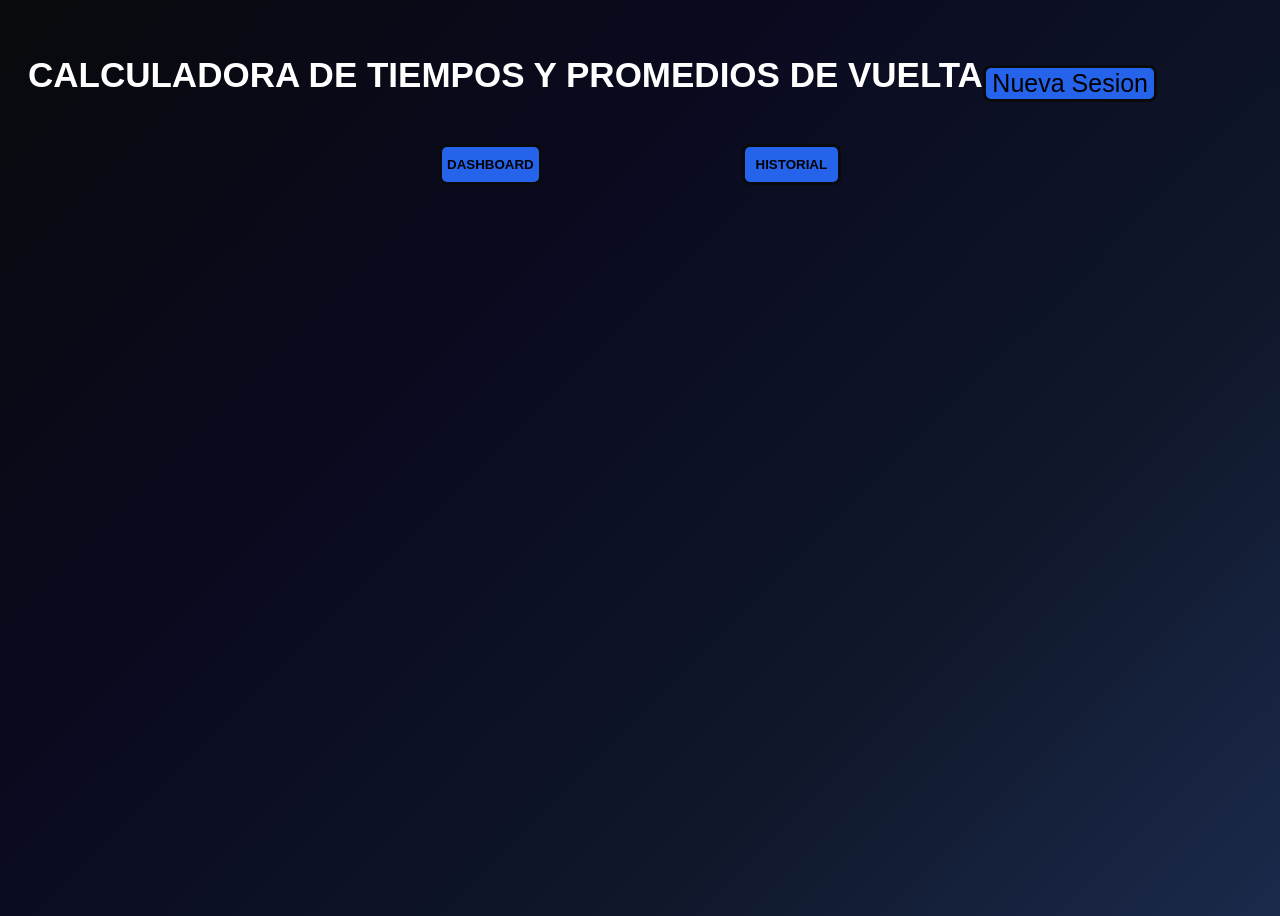
==== index.html @ a9ef207c "cambio a index.html" ====
<!doctype html>
<html lang="en">
   
  <head>
       
    <meta charset="UTF-8" />
     
    <meta name="viewport" content="width=device-width, initial-scale=1.0" />
    <title>Lap Time Calculator</title>
    <script src="calc-de-tiempos-y-promedios.js" defer></script>
    <link rel="stylesheet" href="calc-de-tiempos-y-promedios.css" /></head
  > 
  <body>
       
    <main>
      <section class="dashboard" id="dashboard">
        <h1>calculadora de tiempos y promedios de vuelta</h1>
        <button class="btn-nuevaSesion" id="btn-nuevaSesion">
          Nueva Sesion
        </button>
        <div class="cambio-pestaña">
          <button class="btn-dashboard" id="btn-dashboard">DASHBOARD</button>
          <button class="btn-historial" id="btn-historial">HISTORIAL</button>
        </div>

        <div class="cards"></div>
         
      </section>

      <section class="sesion-activa" id="sesionActiva">
        <div class="columna-1">
          <div class="caja-registros">
            <div class="input-de-tiempos">
              <label for="input-tiempo">Tiempo de vuelta:</label>        
              <input type="text" id="input-tiempo" placeholder="ej: 1:32.654" />
                
            </div>
            <div class="botones">
              <div class="btn-tiempo">
                <button id="btn-registrar">Registrar</button>      
              </div>
              <div class="btn-reset">
                <button id="btn-resetear">Reset</button>
              </div>
            </div>
          </div>

          <div class="lista-vueltas">
                 
            <ul id="lista-tiempos">
                     
            </ul>
                 
          </div>

          <div class="barra-progreso"></div>
        </div>
        <div class="columna-2">
          <div class="caja-promedios">
                        
            <p id="mejor-tiempo">Vuelta Rapida: --:--.---</p>
                     
            <p id="promedio">Promedio de Vuelta: --:--.---</p>
                     
            <p id="peor-tiempo">Peor Vuelta: --:--.---</p>

            <button id="btn-volver-dashboard"><--Dashboard</button>
                   
          </div>

          <div class="grafico" id="padreCajaBarrasGrafico">
            <div class="cajaBarrasGrafico" id="cajaBarrasGrafico"></div>
          </div>
        </div>
      </section>
      <section class="historial" id="historial">
        <div class="header-historial">
          <h3 class="historialH3">HISTORIAL</h3>
          <button id="btn-volver-dashboard-historial">
            Volver al dashboard
          </button>
        </div>
        <div class="historial-grid" id="historial-grid"></div>
      </section>
    </main>
     
  </body>
</html>
---- calc-de-tiempos-y-promedios.css ----
:root {
    --colorPrincipal: #fff;
    --colorSecundario: #94a3b8;
    --bcBotones: #2563EB;
}
body {
  background: linear-gradient(
    135deg,
    #080A0C 0%,
    #0A0A1F 35%,
    #0F172A 70%,
    #1B294B 100%
  );
  min-height: 100vh;
  color: var(--colorPrincipal);
  font-family: Helvetica, sans-serif;
  overflow-y: hidden;
}
main {
    position: relative;
}
/*-------------------------------------------------------*/
                     /*DASHBOARD*/
/*-------------------------------------------------------*/
/*.dashboard {
    display: none;
}*/
h1 {
    text-transform: uppercase;
    font-size: 35px;
    font-family: Verdana, Geneva, Tahoma, sans-serif !important;
    margin-left: 20px;
}
.btn-nuevaSesion {
    position: absolute;
    right: 115px;
    top: 10px;
    font-size: 25px;
}
.cambio-pestaña {
    display: flex;
    gap: 200px;
    justify-content: center;
    align-items: center;
    font-size: 70px;
    padding: 20px;
}
.btn-dashboard {
    padding: 10px 5px;
    font-weight: 550;
}
.btn-historial {
    padding: 10px 5px;
    width: 99.24px;
    font-weight: 550;
}
.cards {
    display: grid;
    grid-template-columns: repeat(2, max-content);
    row-gap: 10px;
    width: 100%;
    justify-content: center;
    column-gap: 200px;
}
.card {
    border: 3px solid #fff;
    border-radius: 8px;
    padding: 10px;
    width: 500px;

}
.header-card {
    display: flex;
    justify-content: space-between;
    align-items: center;
    gap: 10px;
}
.entrar-sesion {
    padding: 2px;
    font-size: 15px;
    height: 40px;
}
.barra-exterior {
    width: 90%;
    height: 40px;
    background-color: #fff;
    border-radius: 8px;
}
.barra-interior {
    border-radius: 8px;
    height:100%;
}
/*-------------------------------------------------------*/
                    /*SESION ACTIVA*/
/*-------------------------------------------------------*/
button {
    background-color: var(--bcBotones);
    border: solid #080A0C;
    border-radius: 8px;
    transition: 0.250s ease;
}
button:hover {
    transform: scale(1.05);
}
button:focus {
    transform: scale(0.95);
}
.botones {
    display: flex;
    flex-direction: row;
    gap: 20px;
}
.sesion-activa {
    display: none;
    flex-direction: row;
    justify-content: center;
    min-height: 100vh;
}
.columna-1 {
    display: flex;
    flex-direction: column;
    width: 50%;
    gap: 10px;
}
.caja-registros {
    display: flex;
    place-items: center;
    transform: translateX(-20px);
    border: 3px solid #1B294B;
    border-radius: 8px;
    font-size: 20px;
    margin-left: 20px;
    height: 100px;
    padding: 5px 10px;
}
.lista-vueltas {
    display: flex;
    border: 3px solid #1B294B;
    border-radius: 8px;
    max-height: 450px;
    width: calc(100% - 25px);
}
.lista-vueltas ul {
    display: flex;
    flex-direction: column;
    column-gap: 40px;
    flex-wrap: wrap;
    overflow-x: auto;
    scrollbar-width: 2px; 
    scrollbar-color: #1B294B;
}
.lista-vueltas ul li {
    margin-bottom: 10px;
}
.columna-2 {
    display: flex;
    flex-direction: column;
    width: 50%;
    gap: 10px;
}
.caja-promedios {
    display: flex;
    flex-direction: column;
    justify-content: space-between;
    border: 3px solid #1B294B;
    border-radius: 8px;
    padding-left: 10px;
    height: calc(50% - 20px);
}
.grafico {
    border: 3px solid #1B294B;
    border-radius: 8px;
    padding-left: 10px;
    height: calc(50% - 40px);
    padding-top: 20px;
    margin-bottom: 40px;
}
#btn-volver-dashboard {
    width: fit-content;
}
.barra-progreso {
    border: 3px solid #1B294B;
    border-radius: 8px;
    padding: 5px 10px;
    height: 100px;
    width: 740px;
    box-sizing: border-box;
    position: relative;
}
.barra-exterior-sa {
    border-radius: 8px;
    height: 50px;
    width: 90%;
    background-color: #fff;
    position: absolute;
    bottom: 10px;
}
.barra-interior-sa {
    height: 100%;
    border-radius: 8px;
}
.textoBarraSA {
    position: absolute;
    top: 0px;
}
.cajaBarrasGrafico {
    display: flex;
    align-items: flex-end;
    height: 280px;
    gap: 10px;
}
.barrasGrafico {
    width: 10px;
    background-color: #fff;
}
/*-------------------------------------------------------------------*/
/*HISTORIAL*/
/*-------------------------------------------------------------------*/
#historial {
    display: none;
}
.historial-grid {
    display: grid;
    grid-template-columns: repeat(4, 1fr);
    gap: 10px;
    margin-right: 5px;
}
.historial-card {
    display: flex;
    justify-content: space-between;
    border: 3px solid #1B294B;
    border-radius: 8px;
    width: 95%;
    padding: 2px 5px;
    align-items: center;
}
.header-historial {
    display: flex;
    align-items: center;
    transform: translateY(-20px);
    gap: 30px;
}
.historialH3 {
    font-size: 35px;
    letter-spacing: 3px;
    margin-left: 20px;
    border: 3px solid #2563EB;
    width: fit-content;
    border-radius: 8px;
    padding: 5px;
}
#btn-volver-dashboard-historial {
    font-size: 20px;
    height: 54.8px;
}
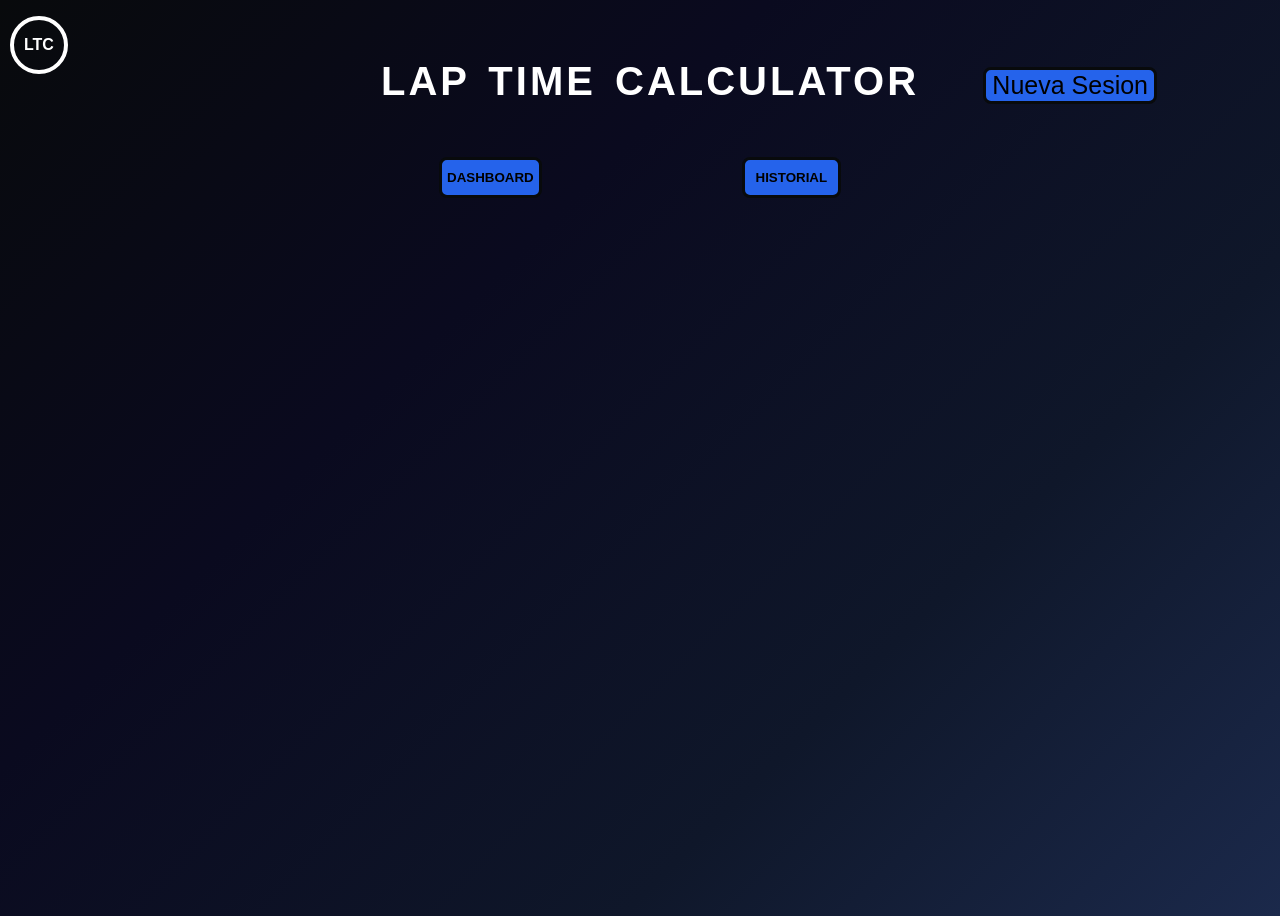
==== commit 06563825: "mini logo LTC, cambios en los header dashboard e historial" ====
--- a/index.html
+++ b/index.html
@@ -14,7 +14,8 @@
        
     <main>
       <section class="dashboard" id="dashboard">
-        <h1>calculadora de tiempos y promedios de vuelta</h1>
+        <p class="mini-logo">LTC</p>
+        <h1>Lap Time Calculator</h1>
         <button class="btn-nuevaSesion" id="btn-nuevaSesion">
           Nueva Sesion
         </button>
--- a/calc-de-tiempos-y-promedios.css
+++ b/calc-de-tiempos-y-promedios.css
@@ -14,7 +14,7 @@
   min-height: 100vh;
   color: var(--colorPrincipal);
   font-family: Helvetica, sans-serif;
-  overflow-y: hidden;
+  
 }
 main {
     position: relative;
@@ -22,19 +22,33 @@
 /*-------------------------------------------------------*/
                      /*DASHBOARD*/
 /*-------------------------------------------------------*/
-/*.dashboard {
-    display: none;
-}*/
 h1 {
     text-transform: uppercase;
-    font-size: 35px;
+    font-size: 40px;
     font-family: Verdana, Geneva, Tahoma, sans-serif !important;
     margin-left: 20px;
+    text-align: center;
+    letter-spacing: 3px;
+    word-spacing: 5px;
+}
+.mini-logo {
+    position: fixed;
+    font-weight: bold;
+    top: 0px;
+    left: 10px;
+    border: 4px solid #fff;
+    padding: 10px;
+    border-radius: 50%;
+    height: 30px;
+    width: 30px;
+    place-items: center;
+    display: flex;
+
 }
 .btn-nuevaSesion {
     position: absolute;
     right: 115px;
-    top: 10px;
+    top: 8px;
     font-size: 25px;
 }
 .cambio-pestaña {
@@ -238,18 +252,15 @@
     display: flex;
     align-items: center;
     transform: translateY(-20px);
-    gap: 30px;
+    gap: 60px;
 }
 .historialH3 {
-    font-size: 35px;
+    font-size: 40px;
     letter-spacing: 3px;
     margin-left: 20px;
-    border: 3px solid #2563EB;
     width: fit-content;
-    border-radius: 8px;
-    padding: 5px;
+    font-family: Verdana, Geneva, Tahoma, sans-serif;
 }
 #btn-volver-dashboard-historial {
     font-size: 20px;
-    height: 54.8px;
 }
